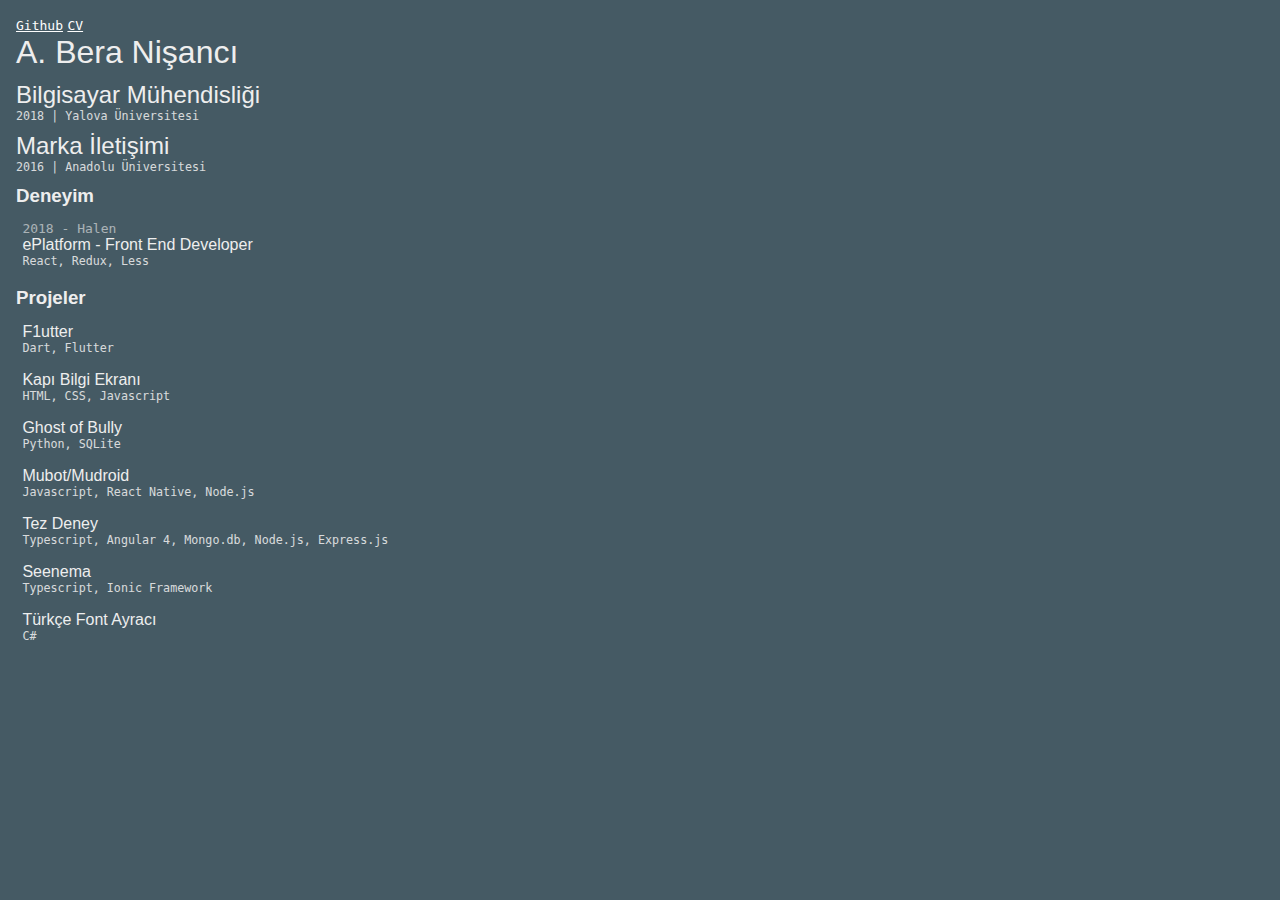
==== index.html @ 9a7f00e3 "add experience" ====
<!DOCTYPE html>
<html>

<head>
	<title>||</title>
	<meta name="viewport" content="width=device-width, initial-scale=1.0" />
	<meta name="theme-color" content="#455A64">

	<link type="text/css" rel="stylesheet" href="css/main.css" media="screen,projection" />
	<style>
		body { background-color: #455A64; } /*chrome bug*/
	</style>
</head>

<body>
	<section>
		<a target="_blank" href="https://github.com/ahmedbera">Github</a>
		<a target="_blank" href="https://www.dropbox.com/s/s9mydcrjhm23qew/abn_v1.7_en.pdf?dl=0">CV</a>
		<h1>A. Bera Nişancı</h1>
		<div id="titles">
			<h2>Bilgisayar Mühendisliği <span class="education">2018 | Yalova Üniversitesi</span></h2>
			<h2>Marka İletişimi<span class="education">2016 | Anadolu Üniversitesi</span></h2>
		</div>
		<h3>Deneyim</h3>
		<ul>
			<li>
				<code>2018 - Halen</code>
				ePlatform - Front End Developer
				<span class="tech">React, Redux, Less</span>
			</li>
		</ul>
		<h3>Projeler</h3>
		<ul>
			<li>
				F1utter <span class="tech">Dart, Flutter</span>
				<div>
					<code>Formula 1 yarışlarına kalan süreyi gösteren deneysel bir uygulama. Google tarafından geliştirilen Flutter kütüphanesini kullanmaktadır.</code>
					<a href="https://github.com/ahmedbera/f1lutter" target="blank">Github</a><br/>
					<a href="/img/f1utter1.png" target="blank"><img src="/img/f1utter1-preview.png" alt=""></a>
					<a href="/img/f1utter2.png" target="blank"><img src="/img/f1utter2-preview.png" alt=""></a>
				</div>
			</li>
			<li>
				Kapı Bilgi Ekranı <span class="tech">HTML, CSS, Javascript</span>
				<div>
					<code>Özel bir üniversite kampüsünde bulunan dijital pano ekranları için özel yazılım geliştirme. Arayüz gösterimi için pano ekranlarında bulunan internet tarayıcı kullanılmıştır. Oda numarası girildiğinde bilgilerin bulunduğu veri tabanı ile iletişime geçerek odada bulunan kişi sayısına göre tasarımını değiştirmektedir. Ayrıca öğretim elemanlarına verilen yönetim paneli sayesinde ekran anlık olarak güncellenebilmektedir. </code>
					<a href="/img/medi.png" target="blank"><img src="/img/medi.png" alt=""></a>
				</div>
			</li>
			<li>
				Ghost of Bully <span class="tech">Python, SQLite</span>
				<div>
					<code>Kullanıcıların mesajlarını Markov Zinciri kullanarak rastgele cümleler üreten sohbet botu.</code>
					<a href="https://github.com/ahmedbera/ghost-of-bully" target="blank">Github</a>
				</div>
			</li>
			<li>
				Mubot/Mudroid <span class="tech">Javascript, React Native, Node.js</span>
				<div>
					<code>Çizgi roman veritabanı hizmeti sunan internet sitesinden HTML parse yöntemi ile gerekli verilerin Node.js ortamında çekilmesi. <br/>
						React Native aracılığı ile bu veritabanında; anahtar kelime ile arama, tür ile detaylı arama, takip ettikleri, etmek istedikleri vb. serileri liste şeklinde tutma, istenen çizgi romanların detaylı bilgisine erişme olanağı sağlayan çapraz platform mobil uygulama
					</code>
					<a href="https://github.com/ahmedbera/mudroid">Github</a><br/>
					<a href="/img/mudroid1.webp" target="blank"><img src="/img/mudroid1.webp" alt=""></a>
					<a href="/img/mudroid2.webp" target="blank"><img src="/img/mudroid2.webp" alt=""></a>
				</div>
			</li>
			<li>
				Tez Deney <span class="tech">Typescript, Angular 4, Mongo.db, Node.js, Express.js</span>
				<div>
					<code>Geliştiricilerin bir kullanıcı deneyimi yöntemi olan Ağaç Testini son kullanıcılar ile test edebildikleri, sonuçların grafiksel ve niceliksel olarak sunulduğu internet servisi.</code>
				</div>
			</li>
			<li>
				Seenema <span class="tech">Typescript, Ionic Framework</span>
				<div>
					<code>Trakt.tv film veri tabanı tarafından sağlanan API kullanılarak geliştirilen hibrit mobil uygulama.</code>
				</div>
			</li>
			<li>
				Türkçe Font Ayracı <span class="tech">C#</span>
				<div>
					<code>Bir dizinde bulunan yazı tiplerinin Türkçe karakter içerip içermediğini kontrol edilmesi.</code>
					<a href="https://github.com/ahmedbera/TurkceFontAyraci" target="blank">Github</a>
				</div>
			</li>
		</ul>
	</section>
	<script>
		let list = Array.from(document.getElementsByTagName("li"));

		list.forEach(li => {
			li.addEventListener("click", function() {
				if(this.classList.contains("active")) {
					this.classList.remove("active");
				} else {
					list.forEach(li => { li.classList.remove("active")})
					this.classList.add("active")
				}
			}, false)
		})
	</script>
</body>

</html>
---- css/main.css ----
html {
    padding: 1em;
    height: 100%;
    box-sizing: border-box;
}
body {
    margin: 0;
    padding: 0 ;
    font-family: sans-serif;
    height: 100%;
}

section {
    margin: 0 auto;
    color: #eee;
}

h1 {
    font-weight: 300;
    font-size: 2em;
    margin: 0 ;
}
h2 {
    font-weight: 200;
    margin: 0 0 .4em 0;
}
#titles {
    margin: .6em 0;
}
a {
    color: #fefefe;
    font-family: monospace;
}

h3 {
    margin: .6em 0 .3em 0;
}
ul {
    list-style-type: none;
    padding: 0;
    margin: 0;
}

li {
    padding: .5em .4em;
    transition: background .15s ease-in;
}
li:active, li:hover {
    background: rgba(255,255,255, .15);
}
li div {
    max-height: 0;
    overflow: hidden;
    transition: max-height .6s;
}
li.active div {
    max-height: 600px;
    transition: max-height .6s;
}
li div code {
    display: block;
    margin: .2em 0;
}
li div img {
    max-height: 250px;
    max-width: 300px;
}
li > code {
    display: block;
    opacity: .6;
}
.tech,
.education {
    font-family: monospace;
    display: block;
    opacity: .87;
}
.tech {
    font-size: .9em;
}
.education {
    font-size: .6em;
}
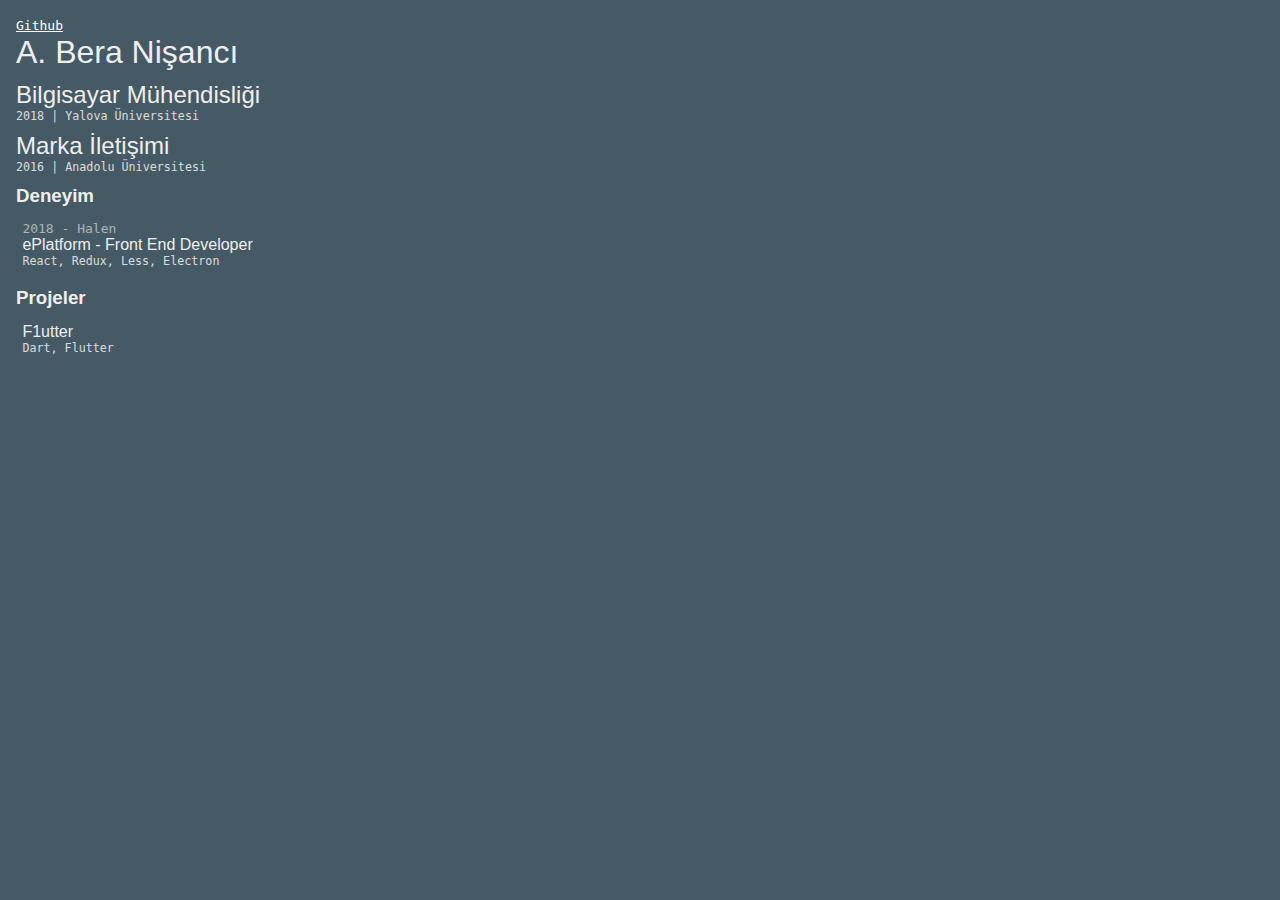
==== commit fab1b956: "Update index.html" ====
--- a/index.html
+++ b/index.html
@@ -15,7 +15,6 @@
 <body>
 	<section>
 		<a target="_blank" href="https://github.com/ahmedbera">Github</a>
-		<a target="_blank" href="https://www.dropbox.com/s/s9mydcrjhm23qew/abn_v1.7_en.pdf?dl=0">CV</a>
 		<h1>A. Bera Nişancı</h1>
 		<div id="titles">
 			<h2>Bilgisayar Mühendisliği <span class="education">2018 | Yalova Üniversitesi</span></h2>
@@ -26,7 +25,7 @@
 			<li>
 				<code>2018 - Halen</code>
 				ePlatform - Front End Developer
-				<span class="tech">React, Redux, Less</span>
+				<span class="tech">React, Redux, Less, Electron</span>
 			</li>
 		</ul>
 		<h3>Projeler</h3>
@@ -38,50 +37,6 @@
 					<a href="https://github.com/ahmedbera/f1lutter" target="blank">Github</a><br/>
 					<a href="/img/f1utter1.png" target="blank"><img src="/img/f1utter1-preview.png" alt=""></a>
 					<a href="/img/f1utter2.png" target="blank"><img src="/img/f1utter2-preview.png" alt=""></a>
-				</div>
-			</li>
-			<li>
-				Kapı Bilgi Ekranı <span class="tech">HTML, CSS, Javascript</span>
-				<div>
-					<code>Özel bir üniversite kampüsünde bulunan dijital pano ekranları için özel yazılım geliştirme. Arayüz gösterimi için pano ekranlarında bulunan internet tarayıcı kullanılmıştır. Oda numarası girildiğinde bilgilerin bulunduğu veri tabanı ile iletişime geçerek odada bulunan kişi sayısına göre tasarımını değiştirmektedir. Ayrıca öğretim elemanlarına verilen yönetim paneli sayesinde ekran anlık olarak güncellenebilmektedir. </code>
-					<a href="/img/medi.png" target="blank"><img src="/img/medi.png" alt=""></a>
-				</div>
-			</li>
-			<li>
-				Ghost of Bully <span class="tech">Python, SQLite</span>
-				<div>
-					<code>Kullanıcıların mesajlarını Markov Zinciri kullanarak rastgele cümleler üreten sohbet botu.</code>
-					<a href="https://github.com/ahmedbera/ghost-of-bully" target="blank">Github</a>
-				</div>
-			</li>
-			<li>
-				Mubot/Mudroid <span class="tech">Javascript, React Native, Node.js</span>
-				<div>
-					<code>Çizgi roman veritabanı hizmeti sunan internet sitesinden HTML parse yöntemi ile gerekli verilerin Node.js ortamında çekilmesi. <br/>
-						React Native aracılığı ile bu veritabanında; anahtar kelime ile arama, tür ile detaylı arama, takip ettikleri, etmek istedikleri vb. serileri liste şeklinde tutma, istenen çizgi romanların detaylı bilgisine erişme olanağı sağlayan çapraz platform mobil uygulama
-					</code>
-					<a href="https://github.com/ahmedbera/mudroid">Github</a><br/>
-					<a href="/img/mudroid1.webp" target="blank"><img src="/img/mudroid1.webp" alt=""></a>
-					<a href="/img/mudroid2.webp" target="blank"><img src="/img/mudroid2.webp" alt=""></a>
-				</div>
-			</li>
-			<li>
-				Tez Deney <span class="tech">Typescript, Angular 4, Mongo.db, Node.js, Express.js</span>
-				<div>
-					<code>Geliştiricilerin bir kullanıcı deneyimi yöntemi olan Ağaç Testini son kullanıcılar ile test edebildikleri, sonuçların grafiksel ve niceliksel olarak sunulduğu internet servisi.</code>
-				</div>
-			</li>
-			<li>
-				Seenema <span class="tech">Typescript, Ionic Framework</span>
-				<div>
-					<code>Trakt.tv film veri tabanı tarafından sağlanan API kullanılarak geliştirilen hibrit mobil uygulama.</code>
-				</div>
-			</li>
-			<li>
-				Türkçe Font Ayracı <span class="tech">C#</span>
-				<div>
-					<code>Bir dizinde bulunan yazı tiplerinin Türkçe karakter içerip içermediğini kontrol edilmesi.</code>
-					<a href="https://github.com/ahmedbera/TurkceFontAyraci" target="blank">Github</a>
 				</div>
 			</li>
 		</ul>
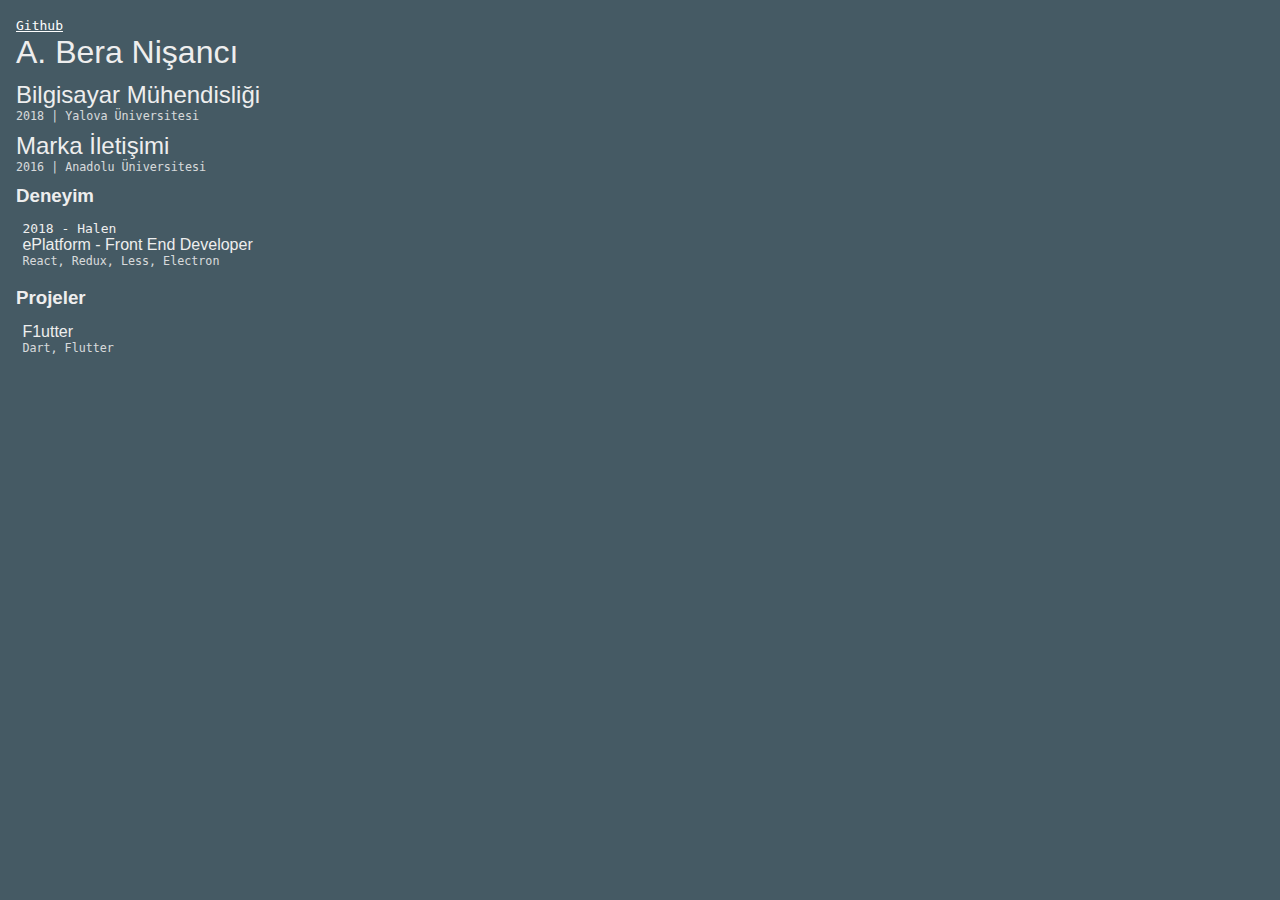
==== commit fa840088: "cleanup" ====
--- a/index.html
+++ b/index.html
@@ -1,10 +1,11 @@
 <!DOCTYPE html>
-<html>
+<html lang="tr">
 
 <head>
 	<title>||</title>
 	<meta name="viewport" content="width=device-width, initial-scale=1.0" />
 	<meta name="theme-color" content="#455A64">
+	<meta name="description" content="No Content.">
 
 	<link type="text/css" rel="stylesheet" href="css/main.css" media="screen,projection" />
 	<style>
@@ -14,7 +15,7 @@
 
 <body>
 	<section>
-		<a target="_blank" href="https://github.com/ahmedbera">Github</a>
+		<a target="_blank" rel="noopener" href="https://github.com/ahmedbera" >Github</a>
 		<h1>A. Bera Nişancı</h1>
 		<div id="titles">
 			<h2>Bilgisayar Mühendisliği <span class="education">2018 | Yalova Üniversitesi</span></h2>
@@ -35,8 +36,8 @@
 				<div>
 					<code>Formula 1 yarışlarına kalan süreyi gösteren deneysel bir uygulama. Google tarafından geliştirilen Flutter kütüphanesini kullanmaktadır.</code>
 					<a href="https://github.com/ahmedbera/f1lutter" target="blank">Github</a><br/>
-					<a href="/img/f1utter1.png" target="blank"><img src="/img/f1utter1-preview.png" alt=""></a>
-					<a href="/img/f1utter2.png" target="blank"><img src="/img/f1utter2-preview.png" alt=""></a>
+					<a href="/img/f1utter1.png" target="blank" aria-label="F1utter Preview 1"><img src="/img/f1utter1-preview.png" alt="F1utter Preview 1"></a>
+					<a href="/img/f1utter2.png" target="blank" aria-label="F1utter Preview 1"><img src="/img/f1utter2-preview.png" alt="F1utter Preview 1"></a>
 				</div>
 			</li>
 		</ul>
--- a/css/main.css
+++ b/css/main.css
@@ -67,7 +67,6 @@
 }
 li > code {
     display: block;
-    opacity: .6;
 }
 .tech,
 .education {
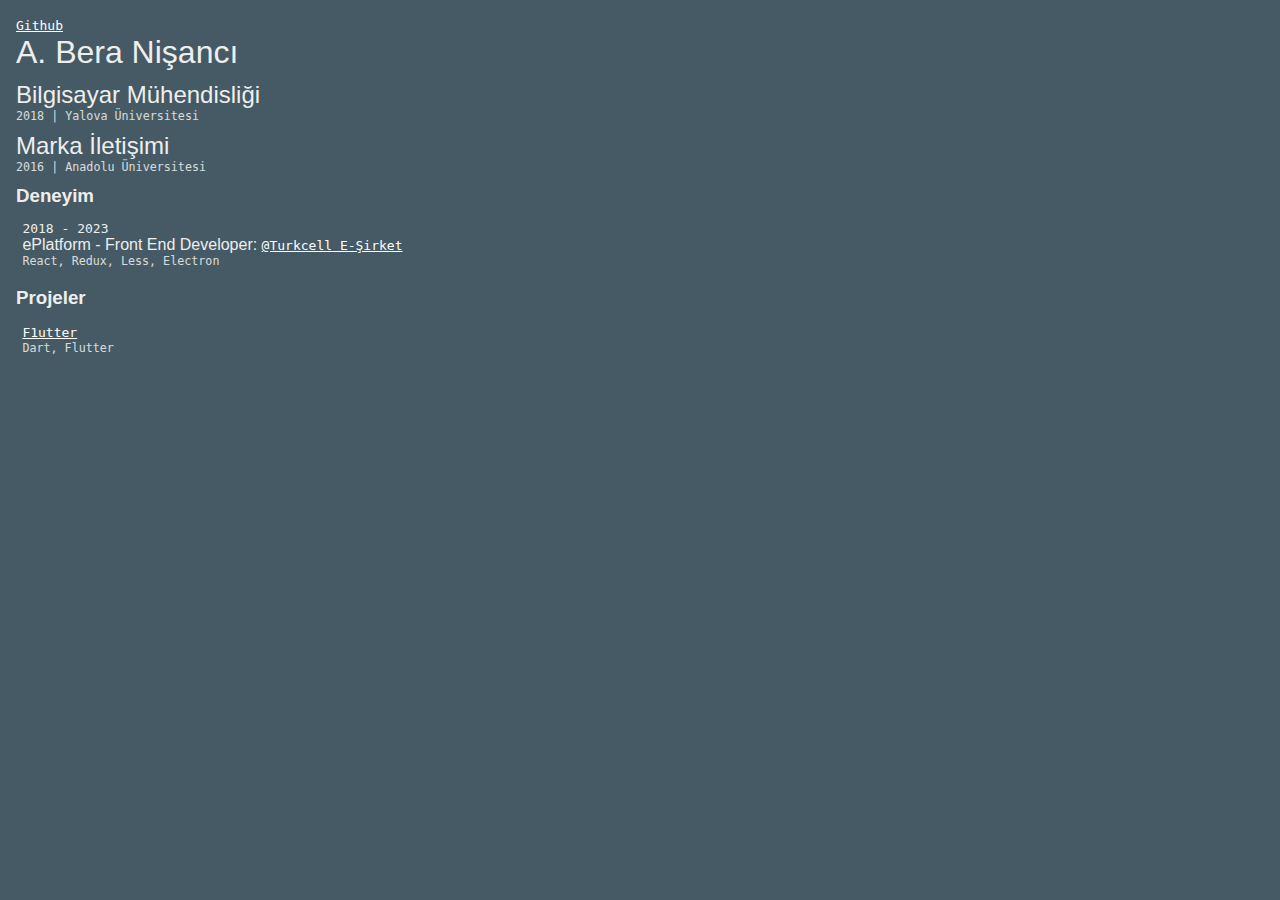
==== commit 4d143aac: "Update index.html" ====
--- a/index.html
+++ b/index.html
@@ -24,38 +24,19 @@
 		<h3>Deneyim</h3>
 		<ul>
 			<li>
-				<code>2018 - Halen</code>
-				ePlatform - Front End Developer
+				<code>2018 - 2023</code>
+				ePlatform - Front End Developer: <a href="https://www.turkcellesirket.com/" target="_blank">@Turkcell E-Şirket</a>
 				<span class="tech">React, Redux, Less, Electron</span>
 			</li>
 		</ul>
 		<h3>Projeler</h3>
 		<ul>
 			<li>
-				F1utter <span class="tech">Dart, Flutter</span>
-				<div>
-					<code>Formula 1 yarışlarına kalan süreyi gösteren deneysel bir uygulama. Google tarafından geliştirilen Flutter kütüphanesini kullanmaktadır.</code>
-					<a href="https://github.com/ahmedbera/f1lutter" target="blank">Github</a><br/>
-					<a href="/img/f1utter1.png" target="blank" aria-label="F1utter Preview 1"><img src="/img/f1utter1-preview.png" alt="F1utter Preview 1"></a>
-					<a href="/img/f1utter2.png" target="blank" aria-label="F1utter Preview 1"><img src="/img/f1utter2-preview.png" alt="F1utter Preview 1"></a>
-				</div>
+				<a href="https://github.com/ahmedbera/f1lutter" target="_blank">F1utter</a>
+				<span class="tech">Dart, Flutter</span>
 			</li>
 		</ul>
 	</section>
-	<script>
-		let list = Array.from(document.getElementsByTagName("li"));
-
-		list.forEach(li => {
-			li.addEventListener("click", function() {
-				if(this.classList.contains("active")) {
-					this.classList.remove("active");
-				} else {
-					list.forEach(li => { li.classList.remove("active")})
-					this.classList.add("active")
-				}
-			}, false)
-		})
-	</script>
 </body>
 
 </html>
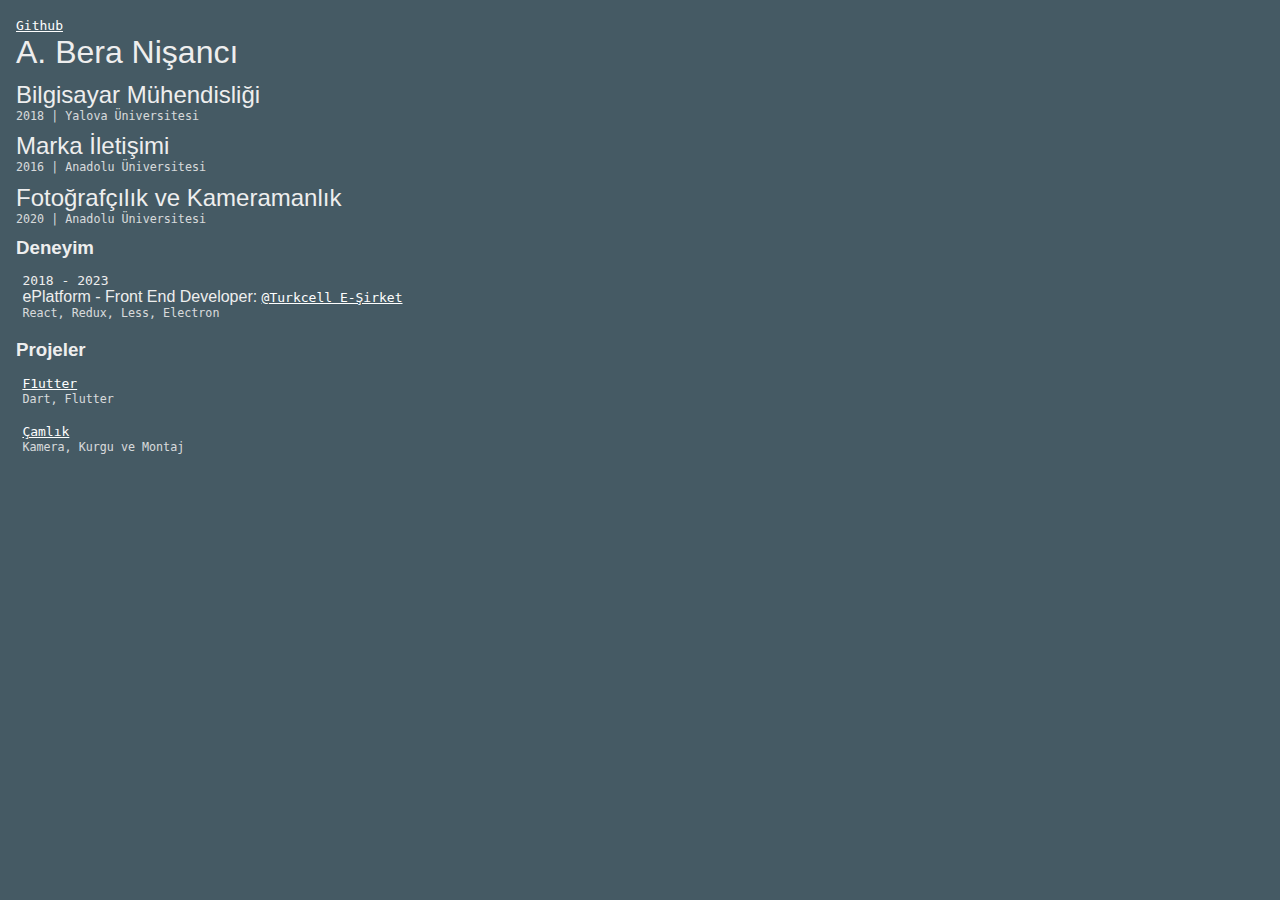
==== commit 0a323640: "Update index.html" ====
--- a/index.html
+++ b/index.html
@@ -2,7 +2,7 @@
 <html lang="tr">
 
 <head>
-	<title>||</title>
+	<title>abn</title>
 	<meta name="viewport" content="width=device-width, initial-scale=1.0" />
 	<meta name="theme-color" content="#455A64">
 	<meta name="description" content="No Content.">
@@ -20,6 +20,7 @@
 		<div id="titles">
 			<h2>Bilgisayar Mühendisliği <span class="education">2018 | Yalova Üniversitesi</span></h2>
 			<h2>Marka İletişimi<span class="education">2016 | Anadolu Üniversitesi</span></h2>
+			<h2>Fotoğrafçılık ve Kameramanlık<span class="education">2020 | Anadolu Üniversitesi</span></h2>
 		</div>
 		<h3>Deneyim</h3>
 		<ul>
@@ -35,6 +36,10 @@
 				<a href="https://github.com/ahmedbera/f1lutter" target="_blank">F1utter</a>
 				<span class="tech">Dart, Flutter</span>
 			</li>
+			<li>
+				<a href="https://www.youtube.com/watch?v=YeMFfhv7Tac" target="_blank">Çamlık</a>
+				<span class="tech">Kamera, Kurgu ve Montaj</span>
+			</li>
 		</ul>
 	</section>
 </body>
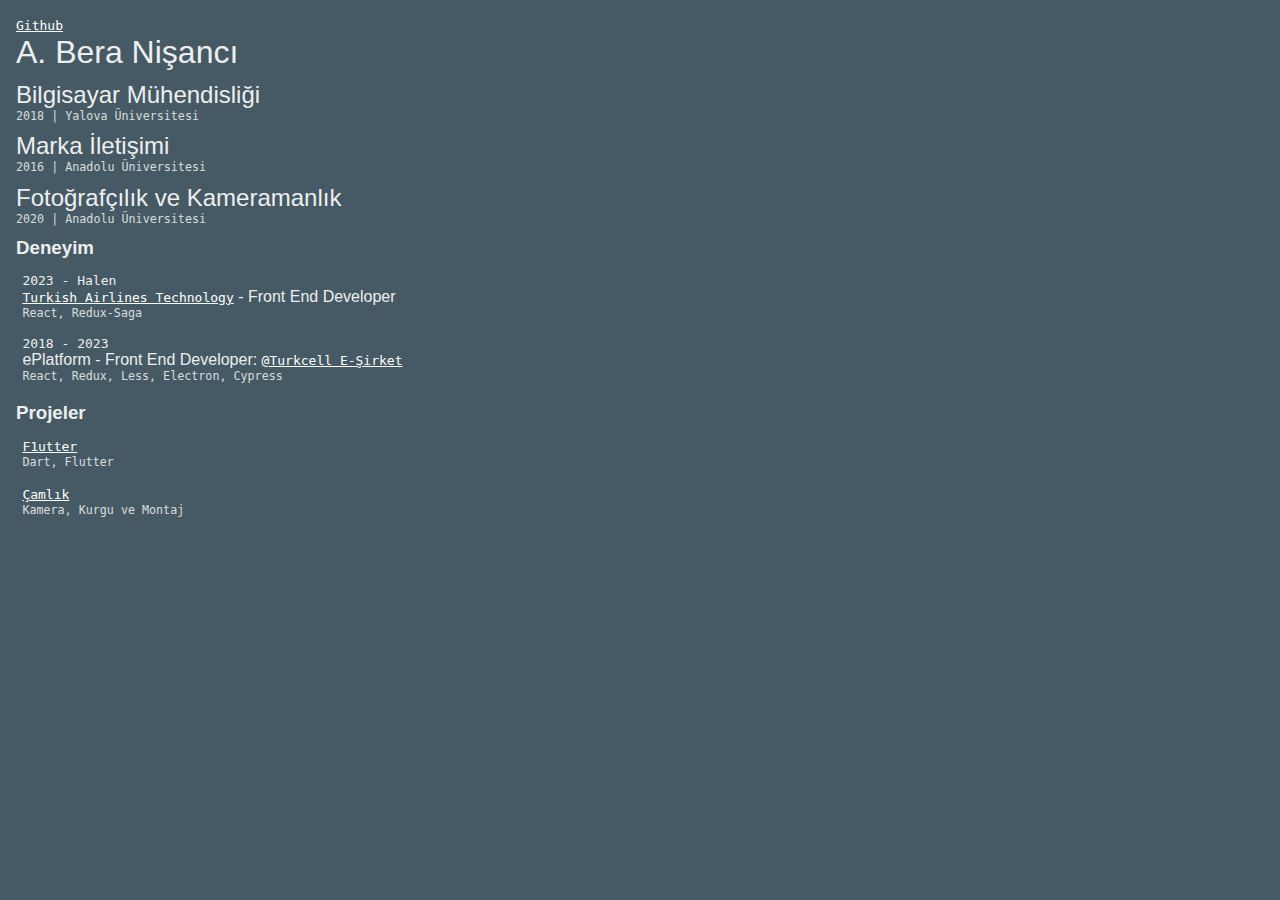
==== commit b8110996: "Update index.html" ====
--- a/index.html
+++ b/index.html
@@ -25,9 +25,16 @@
 		<h3>Deneyim</h3>
 		<ul>
 			<li>
+				<code>2023 - Halen</code>
+				<a href="https://turkishtechnology.com/" target="_blank">Turkish Airlines Technology</a> - Front End Developer
+				<span class="tech">React, Redux-Saga</span>
+			</li>
+		</ul>
+		<ul>
+			<li>
 				<code>2018 - 2023</code>
 				ePlatform - Front End Developer: <a href="https://www.turkcellesirket.com/" target="_blank">@Turkcell E-Şirket</a>
-				<span class="tech">React, Redux, Less, Electron</span>
+				<span class="tech">React, Redux, Less, Electron, Cypress</span>
 			</li>
 		</ul>
 		<h3>Projeler</h3>
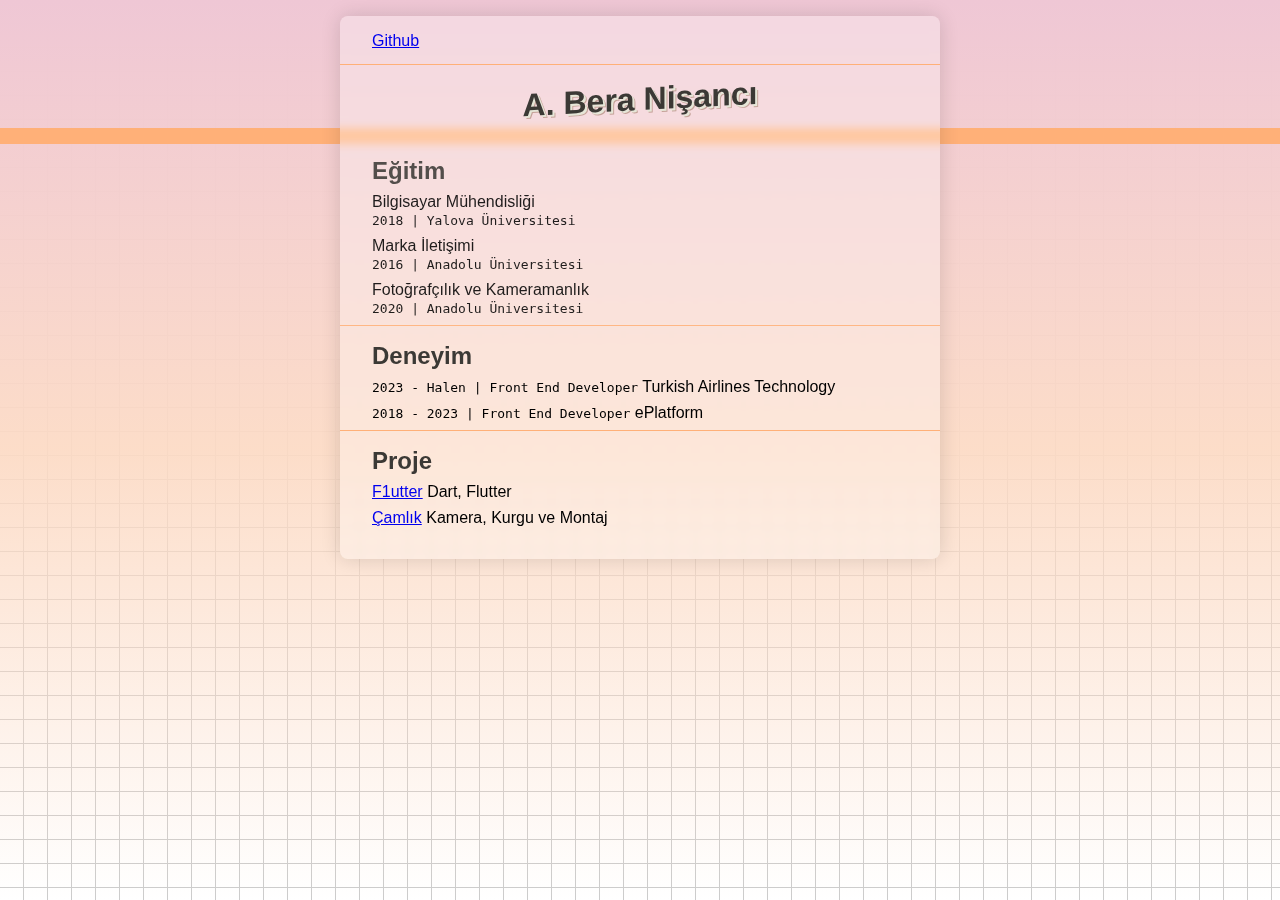
==== commit f4589006: "design experiments" ====
--- a/index.html
+++ b/index.html
@@ -4,51 +4,66 @@
 <head>
 	<title>abn</title>
 	<meta name="viewport" content="width=device-width, initial-scale=1.0" />
-	<meta name="theme-color" content="#455A64">
+	<meta name="theme-color" content="#efc7d5">
 	<meta name="description" content="No Content.">
 
 	<link type="text/css" rel="stylesheet" href="css/main.css" media="screen,projection" />
-	<style>
-		body { background-color: #455A64; } /*chrome bug*/
-	</style>
 </head>
 
 <body>
-	<section>
-		<a target="_blank" rel="noopener" href="https://github.com/ahmedbera" >Github</a>
-		<h1>A. Bera Nişancı</h1>
-		<div id="titles">
-			<h2>Bilgisayar Mühendisliği <span class="education">2018 | Yalova Üniversitesi</span></h2>
-			<h2>Marka İletişimi<span class="education">2016 | Anadolu Üniversitesi</span></h2>
-			<h2>Fotoğrafçılık ve Kameramanlık<span class="education">2020 | Anadolu Üniversitesi</span></h2>
-		</div>
-		<h3>Deneyim</h3>
-		<ul>
-			<li>
-				<code>2023 - Halen</code>
-				<a href="https://turkishtechnology.com/" target="_blank">Turkish Airlines Technology</a> - Front End Developer
-				<span class="tech">React, Redux-Saga</span>
-			</li>
-		</ul>
-		<ul>
-			<li>
-				<code>2018 - 2023</code>
-				ePlatform - Front End Developer: <a href="https://www.turkcellesirket.com/" target="_blank">@Turkcell E-Şirket</a>
-				<span class="tech">React, Redux, Less, Electron, Cypress</span>
-			</li>
-		</ul>
-		<h3>Projeler</h3>
-		<ul>
-			<li>
-				<a href="https://github.com/ahmedbera/f1lutter" target="_blank">F1utter</a>
-				<span class="tech">Dart, Flutter</span>
-			</li>
-			<li>
-				<a href="https://www.youtube.com/watch?v=YeMFfhv7Tac" target="_blank">Çamlık</a>
-				<span class="tech">Kamera, Kurgu ve Montaj</span>
-			</li>
-		</ul>
-	</section>
+	<main>
+		<section>
+			<div class="links">
+				<a target="_blank" rel="noopener" href="https://github.com/ahmedbera">Github</a>
+			</div>
+			<h1>A. Bera Nişancı</h1>
+			<ul class="education-list">
+				<li>
+					<h2>Eğitim</h2>
+				</li>
+				<li>
+					Bilgisayar Mühendisliği<br />
+					<code>2018 | Yalova Üniversitesi</code>
+				</li>
+				<li>
+					Marka İletişimi<br />
+					<code>2016 | Anadolu Üniversitesi</code>
+				</li>
+				<li>
+					Fotoğrafçılık ve Kameramanlık<br />
+					<code>2020 | Anadolu Üniversitesi</code>
+				</li>
+			</ul>
+
+			<ul>
+				<li>
+					<h2>Deneyim</h2>
+				</li>
+				<li>
+					<code>2023 - Halen | Front End Developer</code>
+					Turkish Airlines Technology <br />
+				</li>
+				<li>
+					<code>2018 - 2023 | Front End Developer</code>
+					ePlatform <br />
+				</li>
+			</ul>
+
+			<ul>
+				<li>
+					<h2>Proje</h2>
+				</li>
+				<li>
+					<a href="https://github.com/ahmedbera/f1lutter" target="_blank">F1utter</a>
+					<span class="tech">Dart, Flutter</span>
+				</li>
+				<li>
+					<a href="https://www.youtube.com/watch?v=YeMFfhv7Tac" target="_blank">Çamlık</a>
+					<span class="tech">Kamera, Kurgu ve Montaj</span>
+				</li>
+			</ul>
+		</section>
+	</main>
 </body>
 
-</html>
+</html>--- a/css/main.css
+++ b/css/main.css
@@ -1,82 +1,126 @@
+:root {
+    --gradient-1: #efc7d5ff;
+    --gradient-2: #fcdac4eb;
+    --gradient-3: transparent;
+    --bar-color: #ffb078;
+    --title-color: #3b3935;
+}
+
 html {
-    padding: 1em;
+    padding: 0;
+    box-sizing: border-box;
+    height: 100vh;
+    overflow: hidden;
+}
+
+html::before {
+    content: '';
+    position: absolute;
+    width: 100%;
     height: 100%;
-    box-sizing: border-box;
+    background-image: url(/img/grid20.png);
+    animation: roll .6s linear infinite;
 }
+
+@keyframes roll {
+    0% {
+        background-position-x: 0;
+    }
+    100% {
+        background-position-x: 24px;
+    }
+}
+
+html::after {
+    content: '';
+    position: absolute;
+    inset: 0;
+    background-image: linear-gradient(180deg, var(--gradient-1), var(--gradient-2), var(--gradient-3));
+
+}
+
 body {
     margin: 0;
-    padding: 0 ;
+    padding: 0;
     font-family: sans-serif;
+    overflow: auto;
     height: 100%;
 }
 
+body::before {
+    content: '';
+    height: 1rem;
+    width: 100%;
+    background-color: var(--bar-color);
+    display: block;
+    position: absolute;
+    top: 8rem;
+    z-index: 2;
+}
+
+main {
+    margin: 1rem auto 0 auto;
+    max-width: 600px;
+    background-color: rgba(255, 255, 255, 0.3);
+    border-radius: 8px;
+    position: relative;
+    z-index: 3;
+    backdrop-filter: blur(4px);
+    box-shadow: 0 0 20px #00000024;
+}
+
+@media screen and (max-width: 632px) {
+    main {
+        margin: 1rem;
+    }
+}
+
 section {
-    margin: 0 auto;
-    color: #eee;
+    padding: 1rem 0;
+}
+
+section>* {
+    padding: 0 2rem;
+}
+
+section>.links {
+    border-bottom: 1px solid var(--bar-color);
+    padding-bottom: 1rem;
+    height: 1rem;
 }
 
 h1 {
-    font-weight: 300;
-    font-size: 2em;
-    margin: 0 ;
-}
-h2 {
-    font-weight: 200;
-    margin: 0 0 .4em 0;
-}
-#titles {
-    margin: .6em 0;
-}
-a {
-    color: #fefefe;
-    font-family: monospace;
+    margin: 1rem -15px;
+    height: 2rem;
+    text-align: center;
+    background-size: 100%;
+    text-shadow: 2px 2px #e6e6d8, 3px 3px #c6a39a;
+    transform: skew(0, -3deg);
+    font-size: 2rem;
+    color: var(--title-color);
 }
 
-h3 {
-    margin: .6em 0 .3em 0;
+.education-list {
+    margin-top: 2.75rem;
+    border-bottom: 1px solid var(--bar-color);
+    opacity: 0.87;
 }
+
+
+h2  {
+    margin: 0;
+    color: var(--title-color);
+}
+
 ul {
-    list-style-type: none;
-    padding: 0;
-    margin: 0;
+    list-style: none;
+    border-bottom: 1px solid var(--bar-color);
+}
+
+ul:last-child {
+    border-bottom: none;
 }
 
 li {
-    padding: .5em .4em;
-    transition: background .15s ease-in;
-}
-li:active, li:hover {
-    background: rgba(255,255,255, .15);
-}
-li div {
-    max-height: 0;
-    overflow: hidden;
-    transition: max-height .6s;
-}
-li.active div {
-    max-height: 600px;
-    transition: max-height .6s;
-}
-li div code {
-    display: block;
-    margin: .2em 0;
-}
-li div img {
-    max-height: 250px;
-    max-width: 300px;
-}
-li > code {
-    display: block;
-}
-.tech,
-.education {
-    font-family: monospace;
-    display: block;
-    opacity: .87;
-}
-.tech {
-    font-size: .9em;
-}
-.education {
-    font-size: .6em;
+    margin-bottom: .5rem;
 }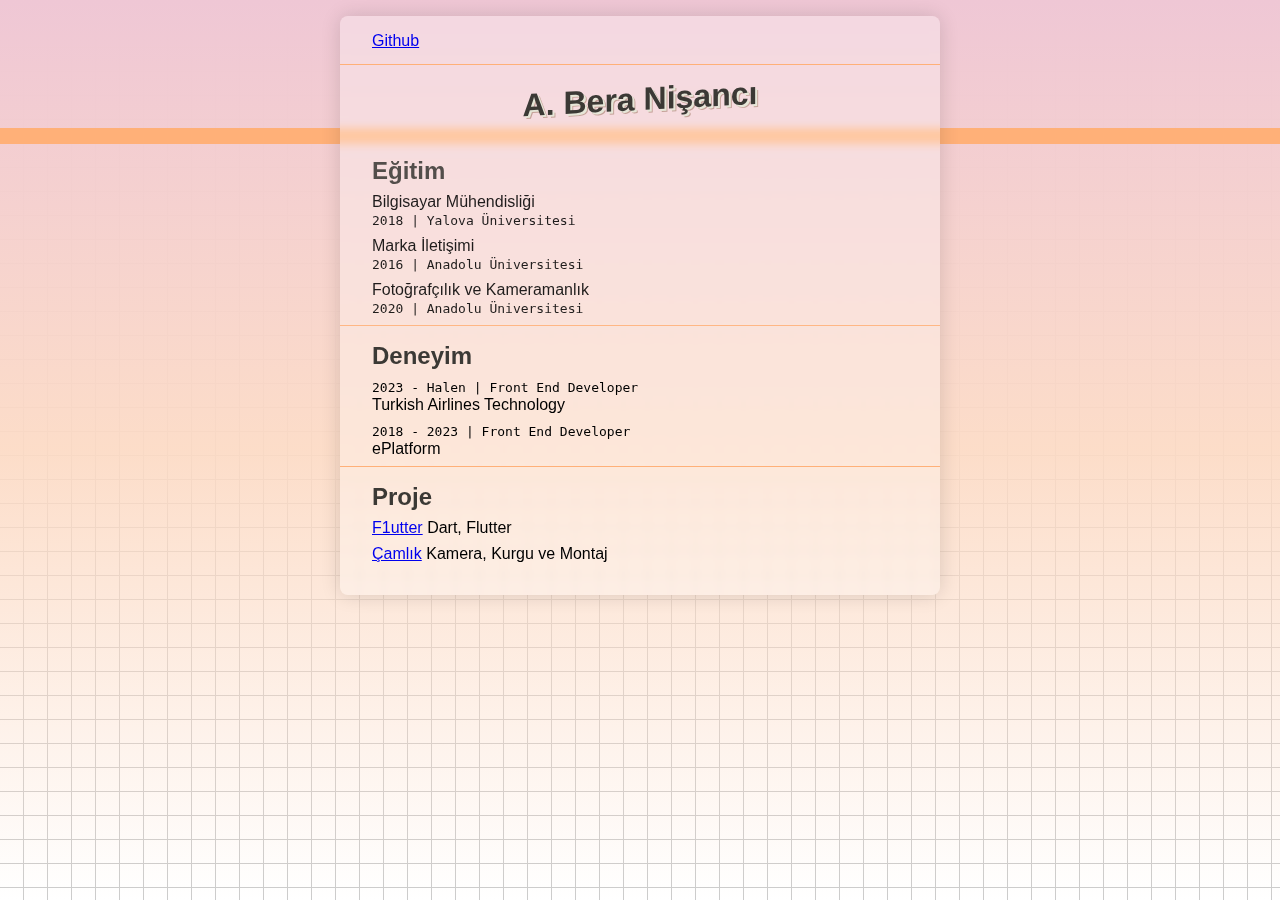
==== commit d235b04a: "Update index.html" ====
--- a/index.html
+++ b/index.html
@@ -41,11 +41,11 @@
 				</li>
 				<li>
 					<code>2023 - Halen | Front End Developer</code>
-					Turkish Airlines Technology <br />
+					<br />Turkish Airlines Technology 
 				</li>
 				<li>
 					<code>2018 - 2023 | Front End Developer</code>
-					ePlatform <br />
+					<br />ePlatform 
 				</li>
 			</ul>
 
@@ -66,4 +66,4 @@
 	</main>
 </body>
 
-</html>+</html>
